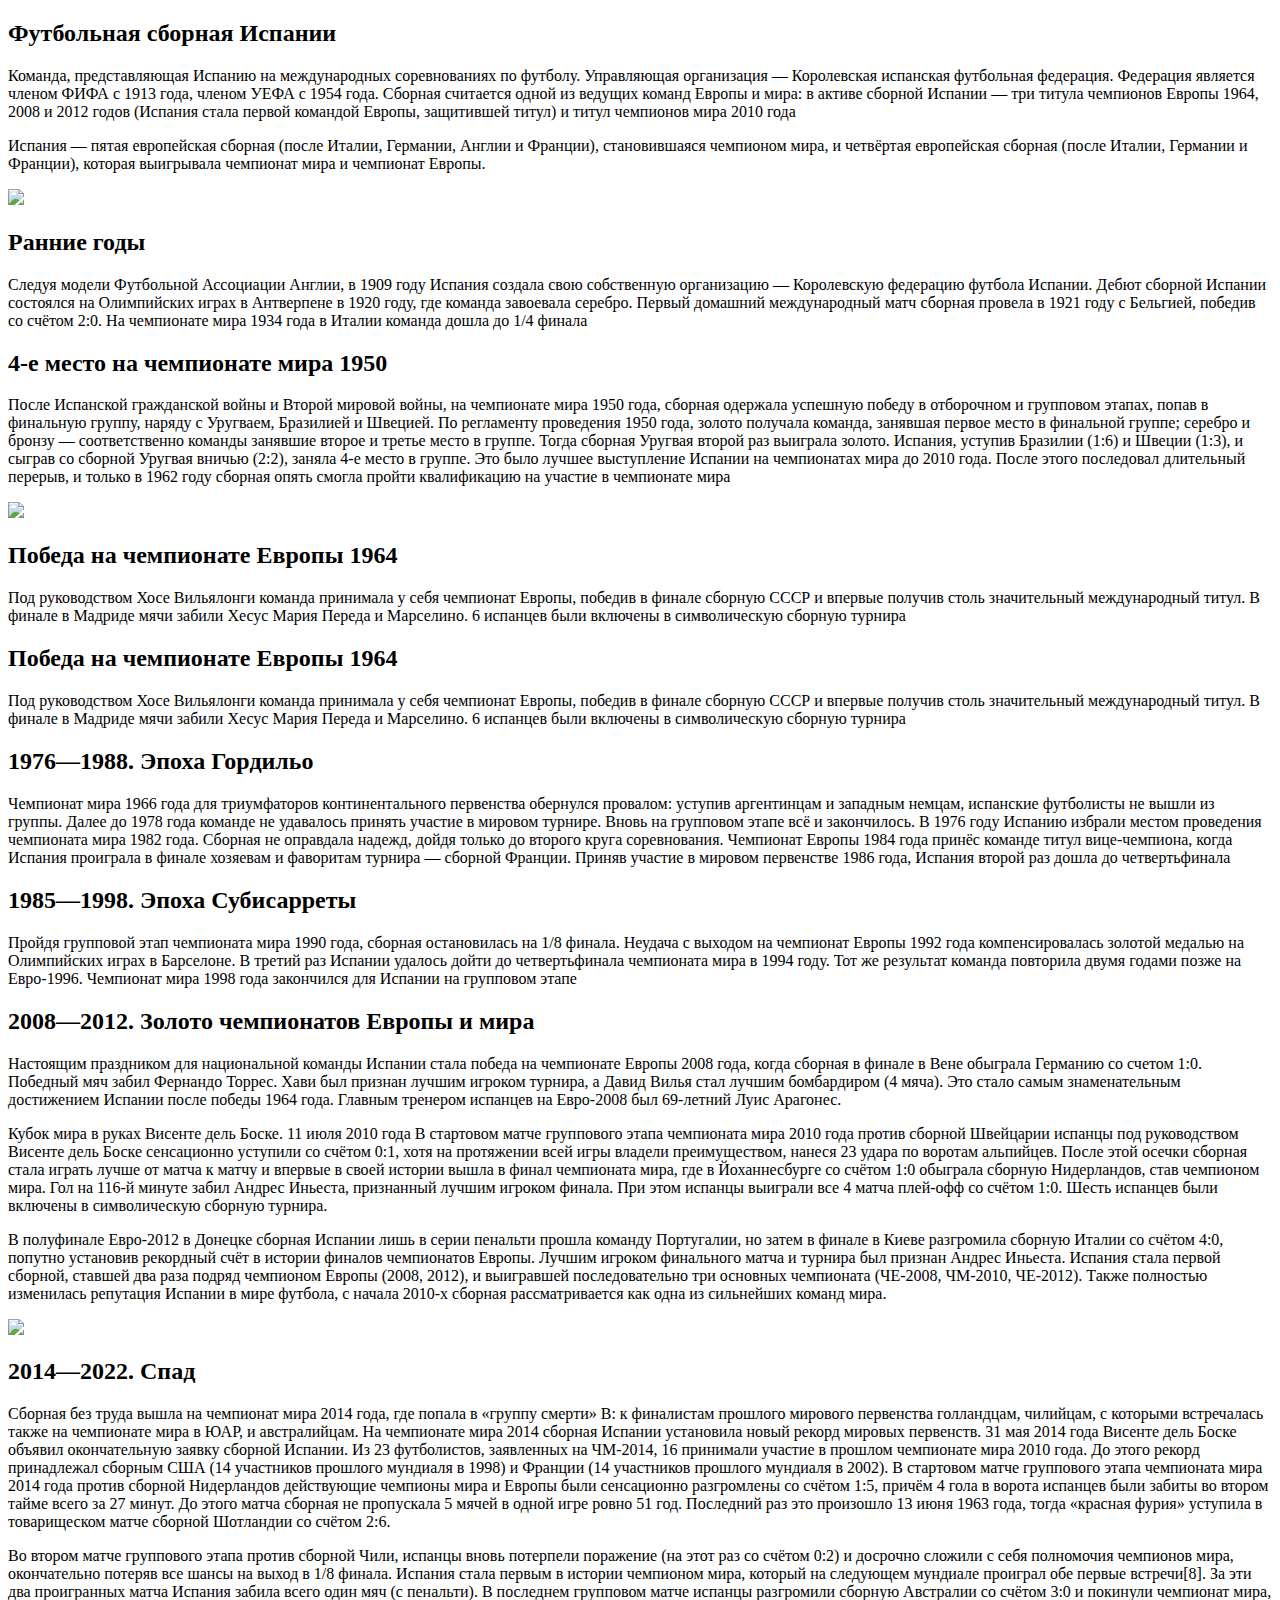
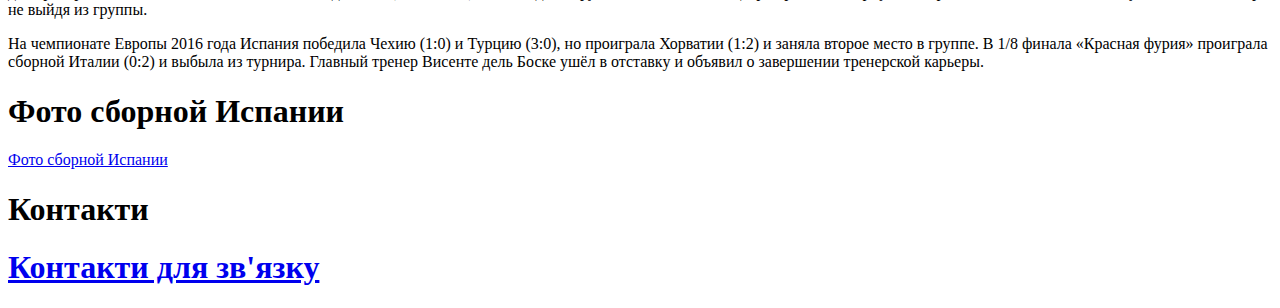
==== index.html @ 82c1c8a5 "add fille" ====
<!DOCTYPE html>
<html>
<head>
<h2>Футбольная сборная Испании</h2>

<p>Команда, представляющая Испанию на международных соревнованиях по футболу. Управляющая организация — Королевская испанская футбольная федерация. Федерация является членом ФИФА с 1913 года, членом УЕФА с 1954 года. Сборная считается одной из ведущих команд Европы и мира: в активе сборной Испании — три титула чемпионов Европы 1964, 2008 и 2012 годов (Испания стала первой командой Европы, защитившей титул) и титул чемпионов мира 2010 года </p>
<p>Испания — пятая европейская сборная (после Италии, Германии, Англии и Франции), становившаяся чемпионом мира, и четвёртая европейская сборная (после Италии, Германии и Франции), которая выигрывала чемпионат мира и чемпионат Европы.</p>
<img src="https://cdn.dailysports.net/sport-news/dailysports/news/20240530/e563737742352d7aec65871798a33f8707cdf7f341fa29df38055205238ebcb1-560-320.png" >
<p> </p>
<h2>Ранние годы</h2>
<p>Следуя модели Футбольной Ассоциации Англии, в 1909 году Испания создала свою собственную организацию — Королевскую федерацию футбола Испании. Дебют сборной Испании состоялся на Олимпийских играх в Антверпене в 1920 году, где команда завоевала серебро. Первый домашний международный матч сборная провела в 1921 году с Бельгией, победив со счётом 2:0. На чемпионате мира 1934 года в Италии команда дошла до 1/4 финала</p>
<h2>4-е место на чемпионате мира 1950</h2>
<p>После Испанской гражданской войны и Второй мировой войны, на чемпионате мира 1950 года, сборная одержала успешную победу в отборочном и групповом этапах, попав в финальную группу, наряду с Уругваем, Бразилией и Швецией. По регламенту проведения 1950 года, золото получала команда, занявшая первое место в финальной группе; серебро и бронзу — соответственно команды занявшие второе и третье место в группе. Тогда сборная Уругвая второй раз выиграла золото. Испания, уступив Бразилии (1:6) и Швеции (1:3), и сыграв со сборной Уругвая вничью (2:2), заняла 4-е место в группе. Это было лучшее выступление Испании на чемпионатах мира до 2010 года. После этого последовал длительный перерыв, и только в 1962 году сборная опять смогла пройти квалификацию на участие в чемпионате мира</p>

<img src="https://stavkinasport.com/lafuriaroja/wp-content/uploads/lafuriaroja/all_matches/images/1950/spain_usa_1950.jpg"
<p> </p>

<h2> Победа на чемпионате Европы 1964</h2>
<p>Под руководством Хосе Вильялонги команда принимала у себя чемпионат Европы, победив в финале сборную СССР и впервые получив столь значительный международный титул. В финале в Мадриде мячи забили Хесус Мария Переда и Марселино. 6 испанцев были включены в символическую сборную турнира</p>

<h2>Победа на чемпионате Европы 1964</h2>
<p>Под руководством Хосе Вильялонги команда принимала у себя чемпионат Европы, победив в финале сборную СССР и впервые получив столь значительный международный титул. В финале в Мадриде мячи забили Хесус Мария Переда и Марселино. 6 испанцев были включены в символическую сборную турнира</p>

<h2>1976—1988. Эпоха Гордильо</h2>
<p>Чемпионат мира 1966 года для триумфаторов континентального первенства обернулся провалом: уступив аргентинцам и западным немцам, испанские футболисты не вышли из группы. Далее до 1978 года команде не удавалось принять участие в мировом турнире. Вновь на групповом этапе всё и закончилось. В 1976 году Испанию избрали местом проведения чемпионата мира 1982 года. Сборная не оправдала надежд, дойдя только до второго круга соревнования. Чемпионат Европы 1984 года принёс команде титул вице-чемпиона, когда Испания проиграла в финале хозяевам и фаворитам турнира — сборной Франции. Приняв участие в мировом первенстве 1986 года, Испания второй раз дошла до четвертьфинала</p>

<h2>1985—1998. Эпоха Субисарреты </h2>
<p>Пройдя групповой этап чемпионата мира 1990 года, сборная остановилась на 1/8 финала. Неудача с выходом на чемпионат Европы 1992 года компенсировалась золотой медалью на Олимпийских играх в Барселоне. В третий раз Испании удалось дойти до четвертьфинала чемпионата мира в 1994 году. Тот же результат команда повторила двумя годами позже на Евро-1996. Чемпионат мира 1998 года закончился для Испании на групповом этапе</p>

<h2>2008—2012. Золото чемпионатов Европы и мира</h2>
<p>Настоящим праздником для национальной команды Испании стала победа на чемпионате Европы 2008 года, когда сборная в финале в Вене обыграла Германию со счетом 1:0. Победный мяч забил Фернандо Торрес. Хави был признан лучшим игроком турнира, а Давид Вилья стал лучшим бомбардиром (4 мяча). Это стало самым знаменательным достижением Испании после победы 1964 года. Главным тренером испанцев на Евро-2008 был 69-летний Луис Арагонес. </p>

<p>Кубок мира в руках Висенте дель Боске. 11 июля 2010 года
В стартовом матче группового этапа чемпионата мира 2010 года против сборной Швейцарии испанцы под руководством Висенте дель Боске сенсационно уступили со счётом 0:1, хотя на протяжении всей игры владели преимуществом, нанеся 23 удара по воротам альпийцев. После этой осечки сборная стала играть лучше от матча к матчу и впервые в своей истории вышла в финал чемпионата мира, где в Йоханнесбурге со счётом 1:0 обыграла сборную Нидерландов, став чемпионом мира. Гол на 116-й минуте забил Андрес Иньеста, признанный лучшим игроком финала. При этом испанцы выиграли все 4 матча плей-офф со счётом 1:0. Шесть испанцев были включены в символическую сборную турнира.</p>


В полуфинале Евро-2012 в Донецке сборная Испании лишь в серии пенальти прошла команду Португалии, но затем в финале в Киеве разгромила сборную Италии со счётом 4:0, попутно установив рекордный счёт в истории финалов чемпионатов Европы. Лучшим игроком финального матча и турнира был признан Андрес Иньеста. Испания стала первой сборной, ставшей два раза подряд чемпионом Европы (2008, 2012), и выигравшей последовательно три основных чемпионата (ЧЕ-2008, ЧМ-2010, ЧЕ-2012). Также полностью изменилась репутация Испании в мире футбола, с начала 2010-х сборная рассматривается как одна из сильнейших команд мира. </p>

<img src="https://www.sport-interfax.ru/wc2018/img/teams/spain_840.jpg"

<p> </p>
<h2>2014—2022. Спад</h2>
<p>Сборная без труда вышла на чемпионат мира 2014 года, где попала в «группу смерти» B: к финалистам прошлого мирового первенства голландцам, чилийцам, с которыми встречалась также на чемпионате мира в ЮАР, и австралийцам.

На чемпионате мира 2014 сборная Испании установила новый рекорд мировых первенств. 31 мая 2014 года Висенте дель Боске объявил окончательную заявку сборной Испании. Из 23 футболистов, заявленных на ЧМ-2014, 16 принимали участие в прошлом чемпионате мира 2010 года. До этого рекорд принадлежал сборным США (14 участников прошлого мундиаля в 1998) и Франции (14 участников прошлого мундиаля в 2002). В стартовом матче группового этапа чемпионата мира 2014 года против сборной Нидерландов действующие чемпионы мира и Европы были сенсационно разгромлены со счётом 1:5, причём 4 гола в ворота испанцев были забиты во втором тайме всего за 27 минут. До этого матча сборная не пропускала 5 мячей в одной игре ровно 51 год. Последний раз это произошло 13 июня 1963 года, тогда «красная фурия» уступила в товарищеском матче сборной Шотландии со счётом 2:6. 

<p>Во втором матче группового этапа против сборной Чили, испанцы вновь потерпели поражение (на этот раз со счётом 0:2) и досрочно сложили с себя полномочия чемпионов мира, окончательно потеряв все шансы на выход в 1/8 финала. Испания стала первым в истории чемпионом мира, который на следующем мундиале проиграл обе первые встречи[8]. За эти два проигранных матча Испания забила всего один мяч (с пенальти). В последнем групповом матче испанцы разгромили сборную Австралии со счётом 3:0 и покинули чемпионат мира, не выйдя из группы.</p>

На чемпионате Европы 2016 года Испания победила Чехию (1:0) и Турцию (3:0), но проиграла Хорватии (1:2) и заняла второе место в группе. В 1/8 финала «Красная фурия» проиграла сборной Италии (0:2) и выбыла из турнира. Главный тренер Висенте дель Боске ушёл в отставку и объявил о завершении тренерской карьеры. </p>


<h1>Фото сборной Испании</h1>
<a href="E:\Spain\pages\gallery.html">Фото сборной Испании</a>

<h1>Контакти<h1>
<a href="E:\Spain\pages\contact.html">Контакти для зв'язку</a>
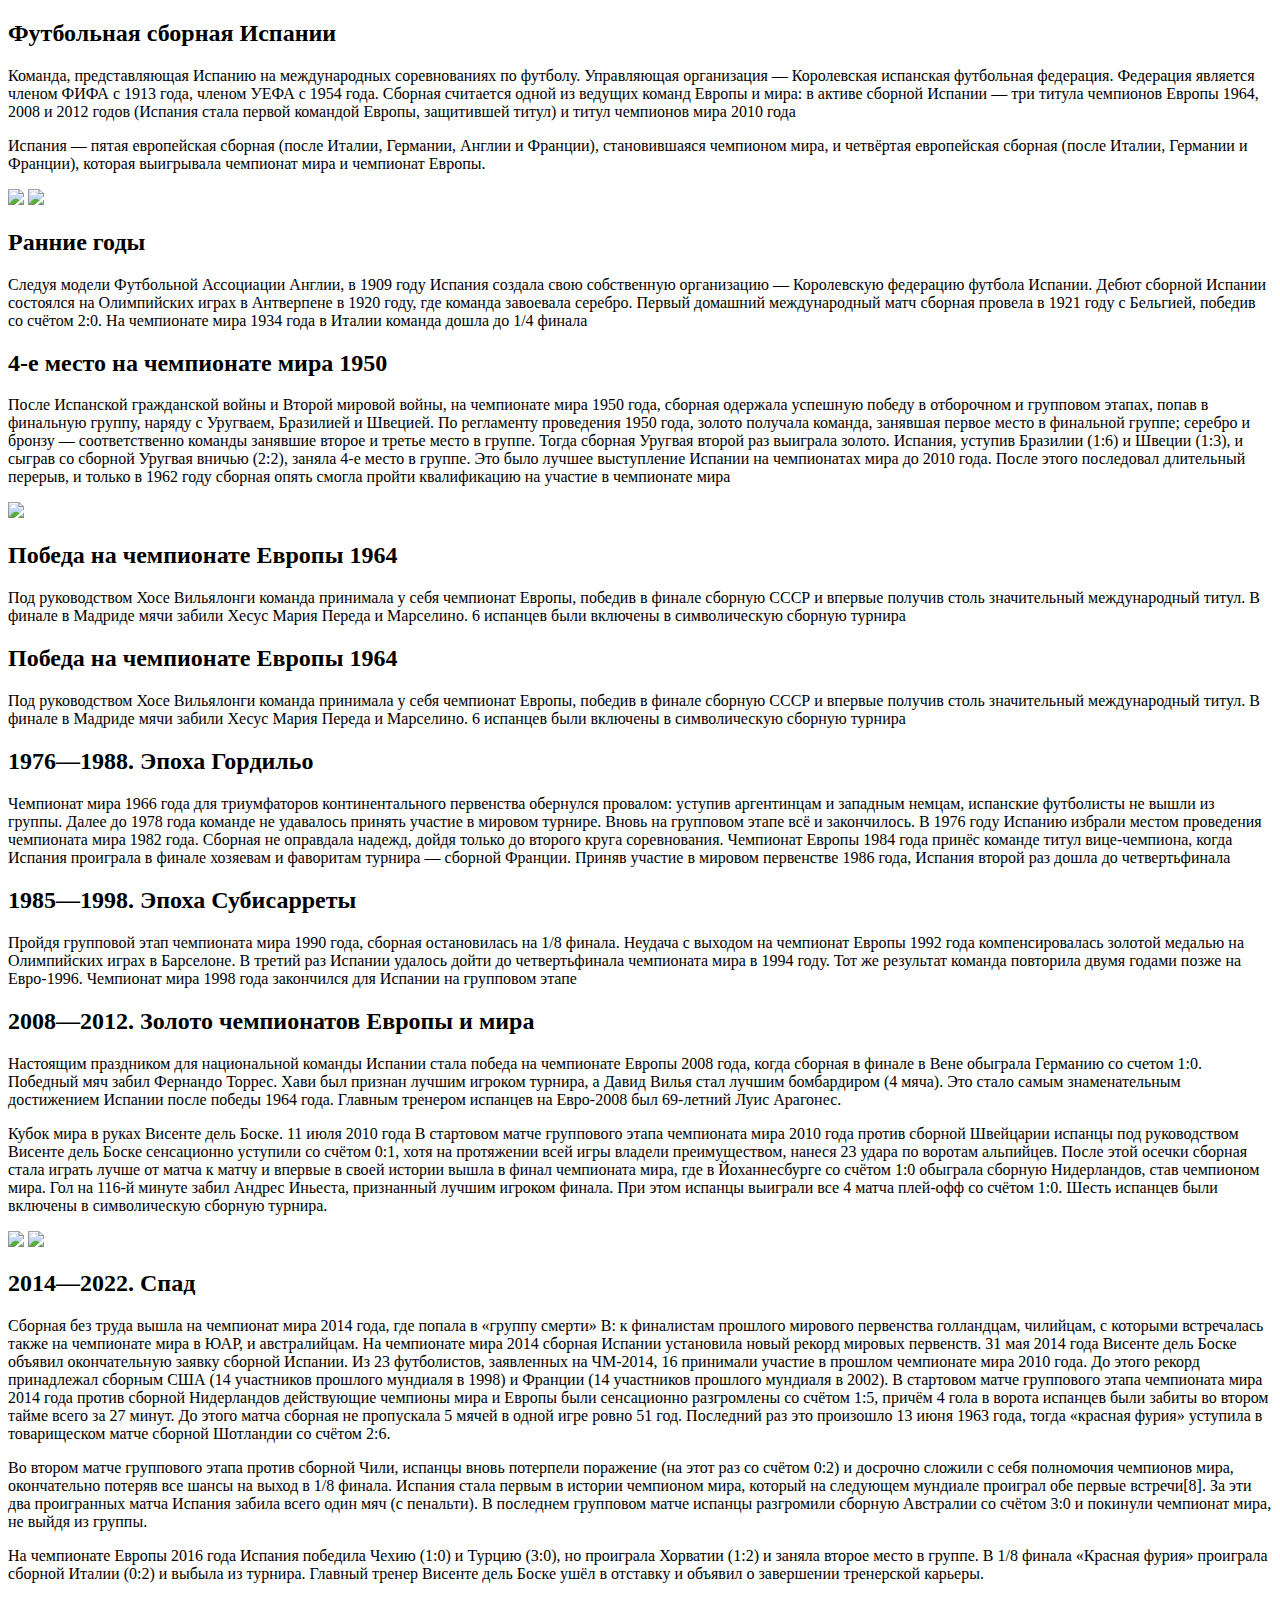
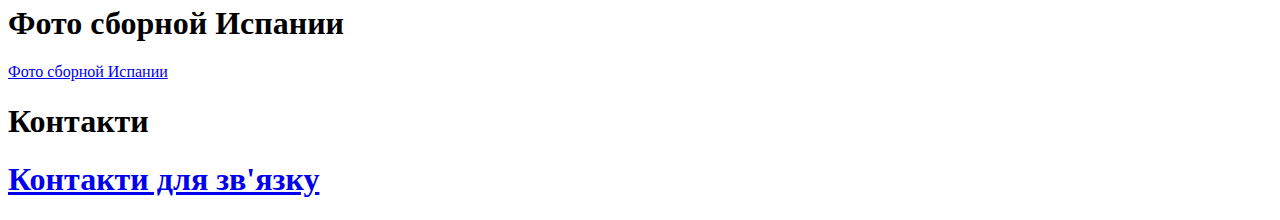
==== commit 6941ed26: "add style" ====
--- a/index.html
+++ b/index.html
@@ -1,11 +1,16 @@
 <!DOCTYPE html>
 <html>
 <head>
+<link rel="stylesheet" href="style/style.css">
+</style>
+</head>
 <h2>Футбольная сборная Испании</h2>
 
 <p>Команда, представляющая Испанию на международных соревнованиях по футболу. Управляющая организация — Королевская испанская футбольная федерация. Федерация является членом ФИФА с 1913 года, членом УЕФА с 1954 года. Сборная считается одной из ведущих команд Европы и мира: в активе сборной Испании — три титула чемпионов Европы 1964, 2008 и 2012 годов (Испания стала первой командой Европы, защитившей титул) и титул чемпионов мира 2010 года </p>
+
 <p>Испания — пятая европейская сборная (после Италии, Германии, Англии и Франции), становившаяся чемпионом мира, и четвёртая европейская сборная (после Италии, Германии и Франции), которая выигрывала чемпионат мира и чемпионат Европы.</p>
 <img src="https://cdn.dailysports.net/sport-news/dailysports/news/20240530/e563737742352d7aec65871798a33f8707cdf7f341fa29df38055205238ebcb1-560-320.png" >
+<img src="https://i.gifer.com/origin/a7/a78836c3cccd333be636ceeb8de25f3e_w200.gif"
 <p> </p>
 <h2>Ранние годы</h2>
 <p>Следуя модели Футбольной Ассоциации Англии, в 1909 году Испания создала свою собственную организацию — Королевскую федерацию футбола Испании. Дебют сборной Испании состоялся на Олимпийских играх в Антверпене в 1920 году, где команда завоевала серебро. Первый домашний международный матч сборная провела в 1921 году с Бельгией, победив со счётом 2:0. На чемпионате мира 1934 года в Италии команда дошла до 1/4 финала</p>
@@ -32,6 +37,7 @@
 
 <p>Кубок мира в руках Висенте дель Боске. 11 июля 2010 года
 В стартовом матче группового этапа чемпионата мира 2010 года против сборной Швейцарии испанцы под руководством Висенте дель Боске сенсационно уступили со счётом 0:1, хотя на протяжении всей игры владели преимуществом, нанеся 23 удара по воротам альпийцев. После этой осечки сборная стала играть лучше от матча к матчу и впервые в своей истории вышла в финал чемпионата мира, где в Йоханнесбурге со счётом 1:0 обыграла сборную Нидерландов, став чемпионом мира. Гол на 116-й минуте забил Андрес Иньеста, признанный лучшим игроком финала. При этом испанцы выиграли все 4 матча плей-офф со счётом 1:0. Шесть испанцев были включены в символическую сборную турнира.</p>
+<img src="https://img1.picmix.com/output/stamp/normal/4/1/4/3/523414_a0cf3.gif"
 
 
 В полуфинале Евро-2012 в Донецке сборная Испании лишь в серии пенальти прошла команду Португалии, но затем в финале в Киеве разгромила сборную Италии со счётом 4:0, попутно установив рекордный счёт в истории финалов чемпионатов Европы. Лучшим игроком финального матча и турнира был признан Андрес Иньеста. Испания стала первой сборной, ставшей два раза подряд чемпионом Европы (2008, 2012), и выигравшей последовательно три основных чемпионата (ЧЕ-2008, ЧМ-2010, ЧЕ-2012). Также полностью изменилась репутация Испании в мире футбола, с начала 2010-х сборная рассматривается как одна из сильнейших команд мира. </p>
